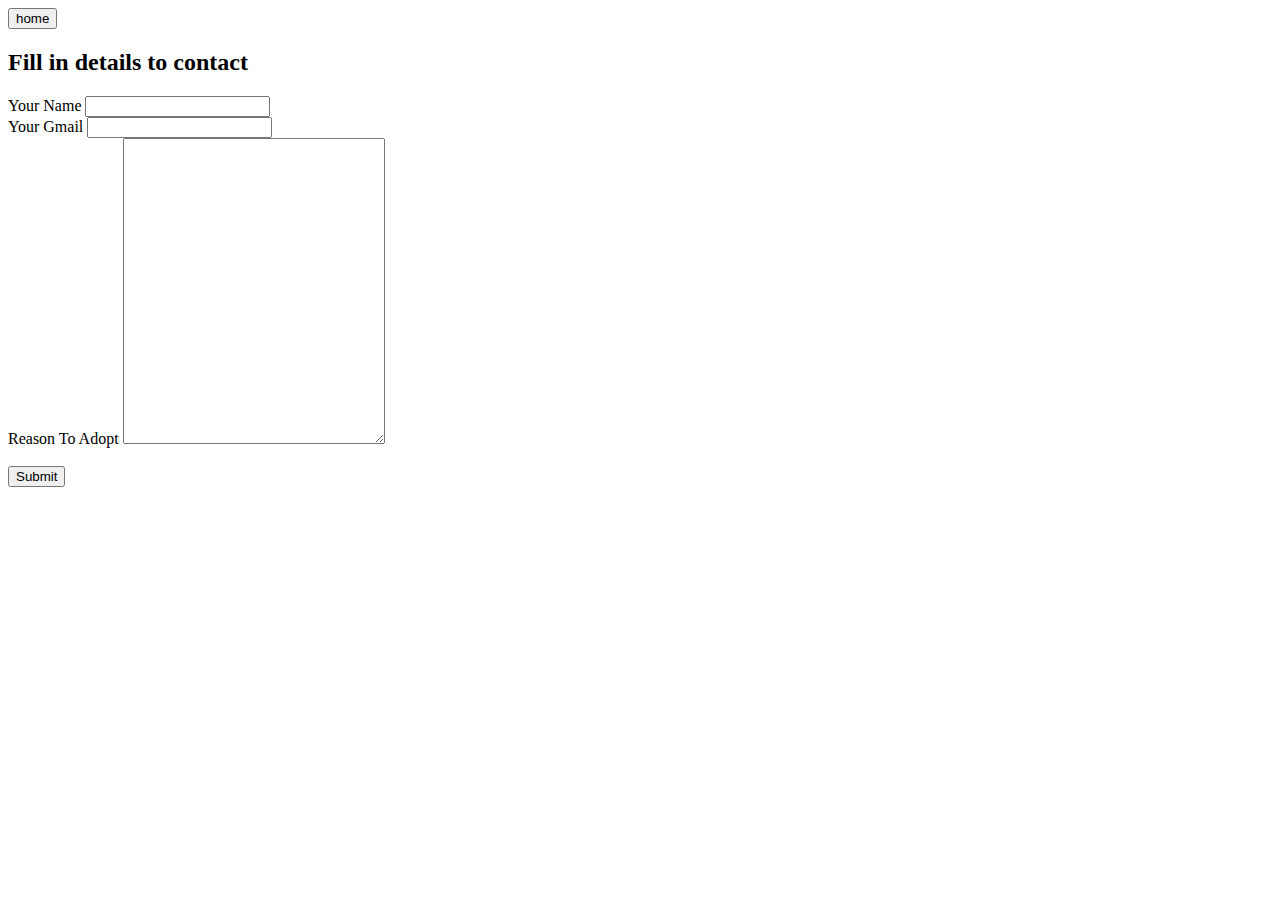
==== contact.html @ 5608a3a3 "Update contact.html" ====
<!DOCTYPE html>
<html lang="en" dir="ltr">
  <head>
    <meta charset="utf-8">
    <title></title>
    <link rel="stylesheet" href="C:..\css\design.css" />
  </head>
  <body>
  <a href="dogs.html"><button>home</button></a>
    <h2>Fill in details to contact</h2>
    <lable>
      Your Name
    </lable>
    <input type="text" name="" value="">
    <br />
    <label>Your Gmail</label>
    <input type="text" name="" value="">
    <br />
    <label>Reason To Adopt</label>
    <textarea name="yourmessage" rows="20" cols="30"></textarea><br />
    <br />
    <input type="submit">


  </body>
</html>
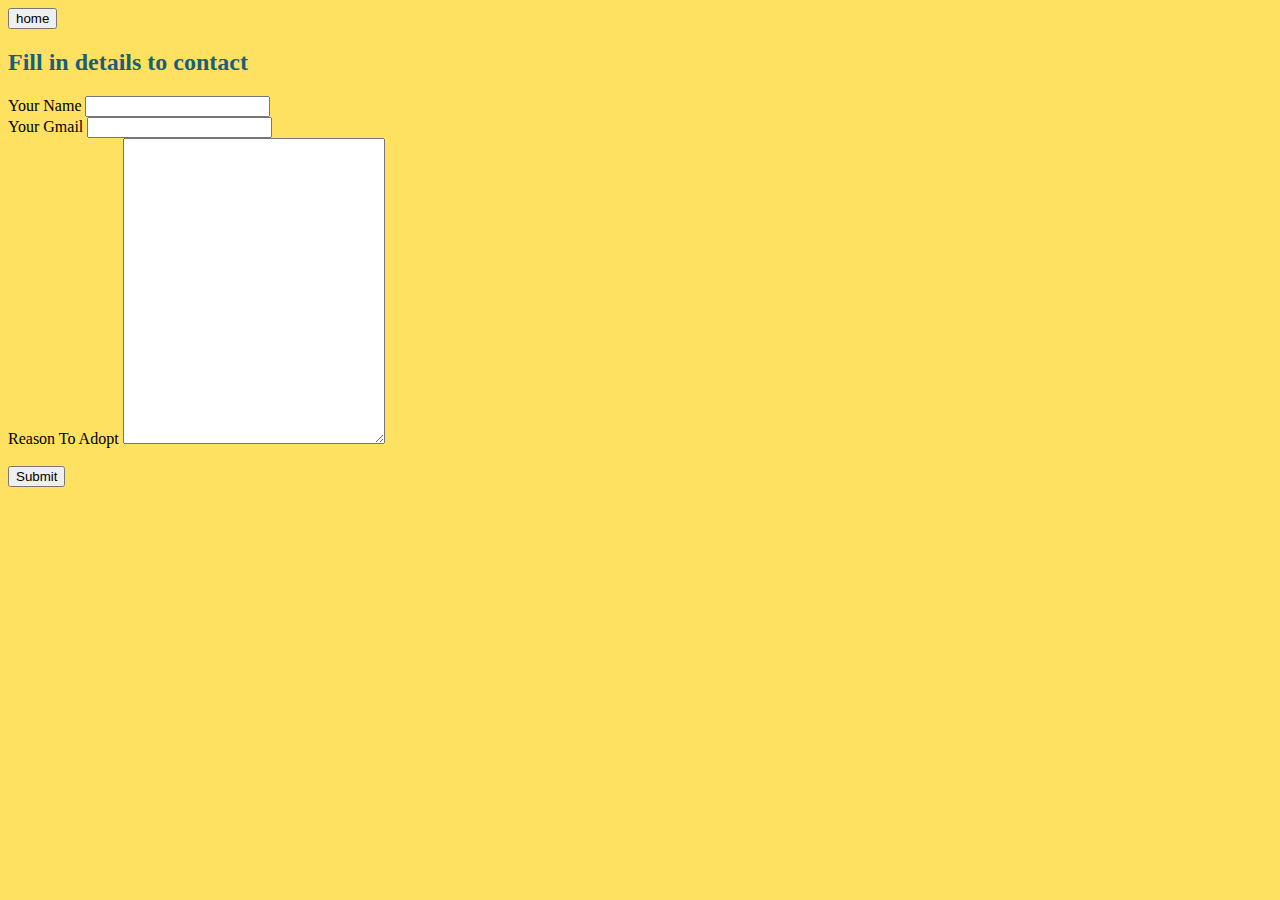
==== commit 0e572a49: "Update contact.html" ====
--- a/contact.html
+++ b/contact.html
@@ -4,7 +4,7 @@
   <head>
     <meta charset="utf-8">
     <title></title>
-    <link rel="stylesheet" href="C:..\css\design.css" />
+    <link rel="stylesheet" href="..\css\design.css" />
   </head>
   <body>
   <a href="dogs.html"><button>home</button></a>
